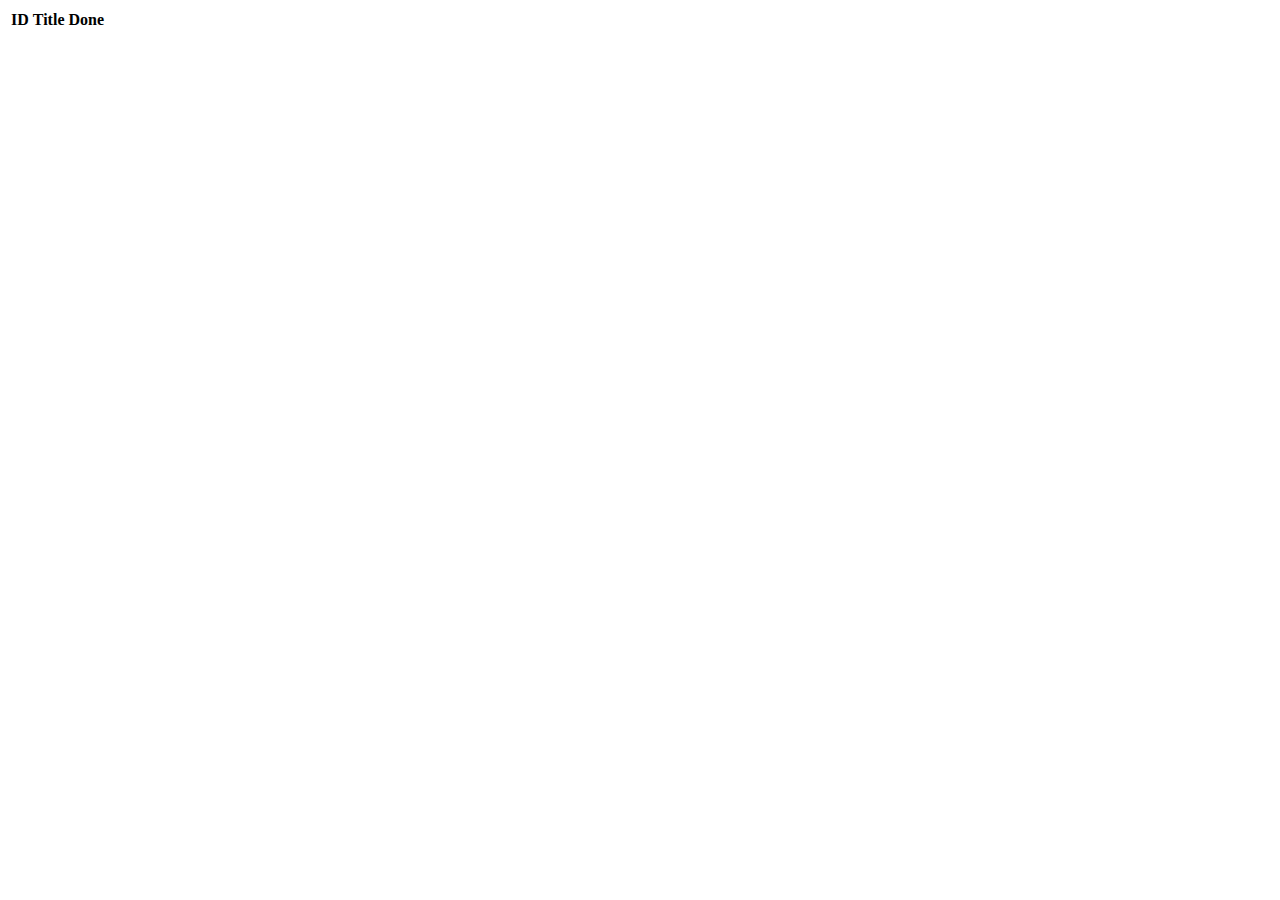
==== CHALLANGE/index.html @ 740d1d80 "challangeCommit" ====
<!DOCTYPE html>
<html lang="en">
<head>
    <meta charset="UTF-8">
    <meta http-equiv="X-UA-Compatible" content="IE=edge">
    <meta name="viewport" content="width=device-width, initial-scale=1.0">
    <title>Document</title>
</head>
<body>
    <div id="container"></div>
</body>
<script src="index.js"></script>
</html>
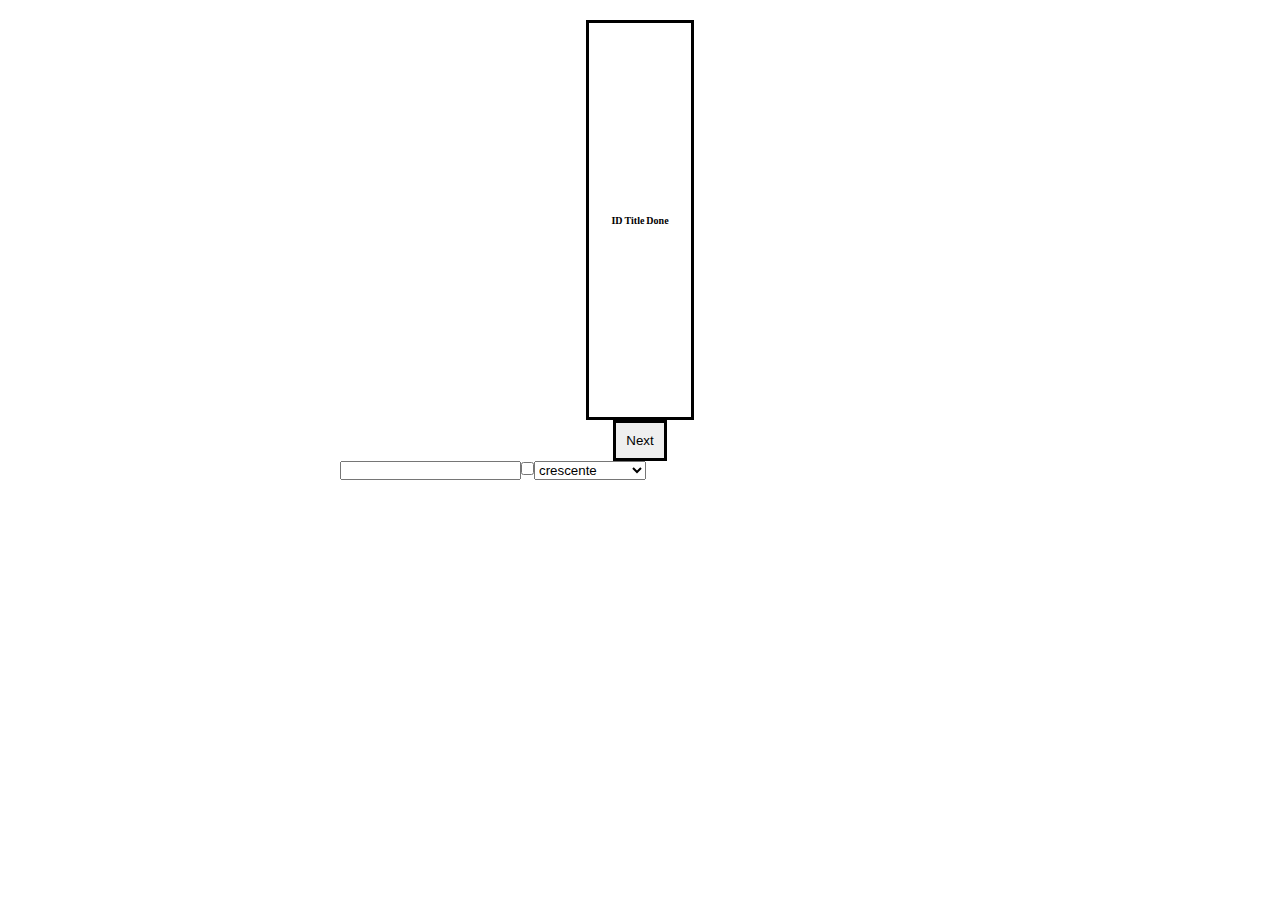
==== commit 0d2fcc26: "fix:search-checkbox-select" ====
--- a/CHALLANGE/index.html
+++ b/CHALLANGE/index.html
@@ -4,6 +4,7 @@
     <meta charset="UTF-8">
     <meta http-equiv="X-UA-Compatible" content="IE=edge">
     <meta name="viewport" content="width=device-width, initial-scale=1.0">
+    <link rel="stylesheet" href="style.css">
     <title>Document</title>
 </head>
 <body>
--- a/CHALLANGE/style.css
+++ b/CHALLANGE/style.css
@@ -0,0 +1,10 @@
+*{
+    margin : 0;
+    padding: 0;
+    box-sizing: border-box;
+}
+
+html{
+    font-size: 10px;
+}
+
